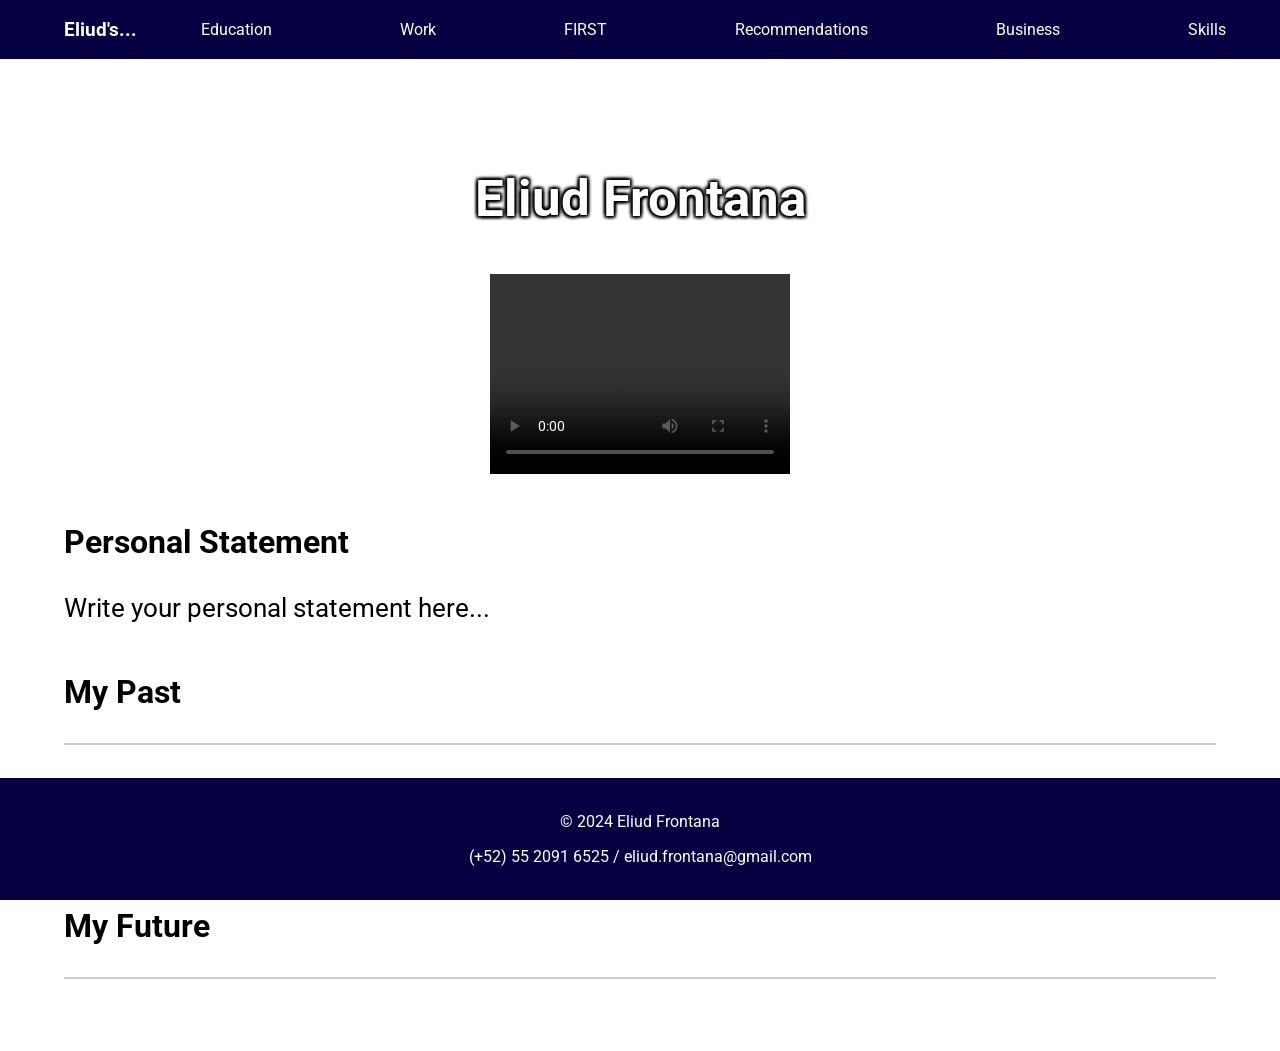
==== index.html @ 5bebddf3 "Created WebStyleCV" ====
<!DOCTYPE html>
<html lang="en">
<head>
    <link href="https://fonts.googleapis.com/css2?family=Roboto:wght@400;700&display=swap" rel="stylesheet">
    <meta charset="UTF-8">
    <meta name="viewport" content="width=device-width, initial-scale=1.0">
    <title>Eliud Frontana's Resume</title>
    <link rel="stylesheet" href="styles.css">
</head>
<body>
    <header>
        <div class="header-left">
            Eliud's...
        </div>
        <nav class="navbar">
            <ul>
                <li><a href="#education">Education</a></li>
                <li><a href="#work">Work</a></li>
                <li><a href="#first">FIRST</a></li>
                <li><a href="#recommendations">Recommendations</a></li>
                <li><a href="#business">Business</a></li>
                <li><a href="#skills">Skills</a></li>
            </ul>
        </nav>
    </header>

    <main>
        <section class="intro">
            <h1>Eliud Frontana</h1>
            <div class="video-container">
                <video width="300" height="200" controls>
                    <source src="your-video.mp4" type="video/mp4">
                    Your browser does not support the video tag.
                </video>
            </div>
            <div class="personal-statement">
                <h2>Personal Statement</h2>
                <p>Write your personal statement here...</p>
            </div>
        </section>

        <section id="past">
            <h3>My Past</h3>
            <hr>
        </section>

        <section id="present">
            <h3>My Present</h3>
            <hr>
        </section>

        <section id="future">
            <h3>My Future</h3>
            <hr>
        </section>
    </main>

    <footer>
        <p>© 2024 Eliud Frontana</p>
        <p>(+52) 55 2091 6525 / eliud.frontana@gmail.com</p>
    </footer>
</body>
</html>
---- styles.css ----
body {
    font-family: 'Roboto', sans-serif; /* Use Roboto font for the whole body */
    margin: 0;
    padding: 0;
    box-sizing: border-box;
}

header {
    display: flex;
    justify-content: space-between;
    align-items: center;
    background-color: #060043;
    padding: 2vh 5vw;
}

.header-left {
    color: white;
    font-size: 1.5vw;
    font-weight: 700; /* Bold weight */
}

.navbar ul {
    list-style-type: none;
    padding: 0;
    margin: 0;
    display: flex;
}

.navbar li {
    margin: 0 5vw;
}

.navbar a {
    color: white;
    text-decoration: none;
    font-weight: 400; /* Regular weight */
}

.navbar a:hover {
    color: #ff6f61;
}


main {
    padding: 5vh 2vw;
    max-width: 90vw;
    margin: 0 auto;
}

.intro h1 {
    text-align: center;
    font-size: 4vw;
}

.video-container {
    text-align: center;
    margin: 5vh 0;
}

.personal-statement h2 {
    font-size: 2.5vw;
}

.personal-statement p {
    font-size: 2vw;
    line-height: 1.6;
    margin-top: 2vh;
}

section h1 {

font-size:3vw;
margin-top: 5vw;
color: white;
text-shadow: 2px 2px 3px black, -2px -2px 3px black, 2px -2px 3px black, -2px 2px 3px black;

}

section h3 {
    font-size: 2.5vw;
    margin-top: 5vh;
}

hr {
    border: none;
    border-top: 0.3vh solid #ccc;
    margin-top: 1vh;
    margin-bottom: 3vh;
}

footer {
    background-color: #060043;
    color: white;
    text-align: center;
    padding: 2vh 0;
    position: fixed;
    width: 100%;
    bottom: 0;
}
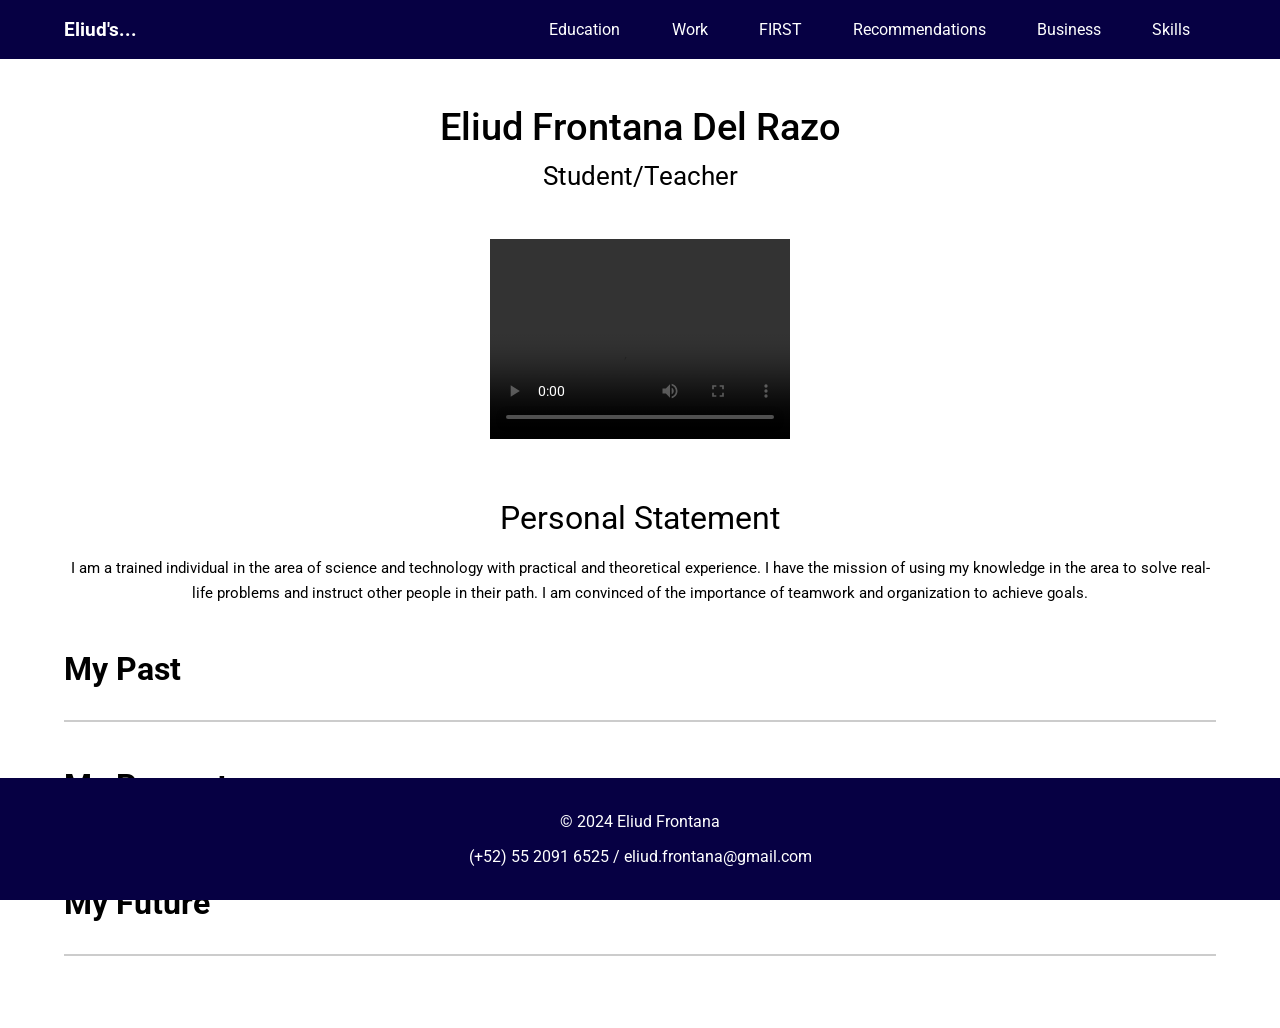
==== commit cb99623a: "13/12/2024" ====
--- a/index.html
+++ b/index.html
@@ -9,7 +9,7 @@
 </head>
 <body>
     <header>
-        <div class="header-left">
+        <div class="navbarTitle">
             Eliud's...
         </div>
         <nav class="navbar">
@@ -26,7 +26,10 @@
 
     <main>
         <section class="intro">
-            <h1>Eliud Frontana</h1>
+            
+            <div><name>Eliud Frontana Del Razo</name></div>
+            <div><job>Student/Teacher</job></div>
+
             <div class="video-container">
                 <video width="300" height="200" controls>
                     <source src="your-video.mp4" type="video/mp4">
@@ -34,8 +37,8 @@
                 </video>
             </div>
             <div class="personal-statement">
-                <h2>Personal Statement</h2>
-                <p>Write your personal statement here...</p>
+                <personalStatementTitle>Personal Statement</personalStatementTitle>
+                <p class="personalStatementText">I am a trained individual in the area of ​​science and technology with practical and theoretical experience. I have the mission of using my knowledge in the area to solve real-life problems and instruct other people in their path. I am convinced of the importance of teamwork and organization to achieve goals.</p>
             </div>
         </section>
 
--- a/styles.css
+++ b/styles.css
@@ -13,7 +13,7 @@
     padding: 2vh 5vw;
 }
 
-.header-left {
+.navbarTitle {
     color: white;
     font-size: 1.5vw;
     font-weight: 700; /* Bold weight */
@@ -27,7 +27,7 @@
 }
 
 .navbar li {
-    margin: 0 5vw;
+    margin: 0 2vw;
 }
 
 .navbar a {
@@ -37,9 +37,8 @@
 }
 
 .navbar a:hover {
-    color: #ff6f61;
+    color: #6bff61;
 }
-
 
 main {
     padding: 5vh 2vw;
@@ -47,9 +46,20 @@
     margin: 0 auto;
 }
 
-.intro h1 {
+.intro {
     text-align: center;
-    font-size: 4vw;
+    font-size: 3vw;
+}
+
+.intro name {
+    text-align: center;
+    font-size: 3vw;
+    font-weight: 500;
+}
+
+.intro job {
+    text-align: center;
+    font-size: 2vw;
 }
 
 .video-container {
@@ -57,23 +67,14 @@
     margin: 5vh 0;
 }
 
-.personal-statement h2 {
+.personal-statement personalStatementTitle {
     font-size: 2.5vw;
 }
 
 .personal-statement p {
-    font-size: 2vw;
+    font-size: 1.2vw;
     line-height: 1.6;
     margin-top: 2vh;
-}
-
-section h1 {
-
-font-size:3vw;
-margin-top: 5vw;
-color: white;
-text-shadow: 2px 2px 3px black, -2px -2px 3px black, 2px -2px 3px black, -2px 2px 3px black;
-
 }
 
 section h3 {
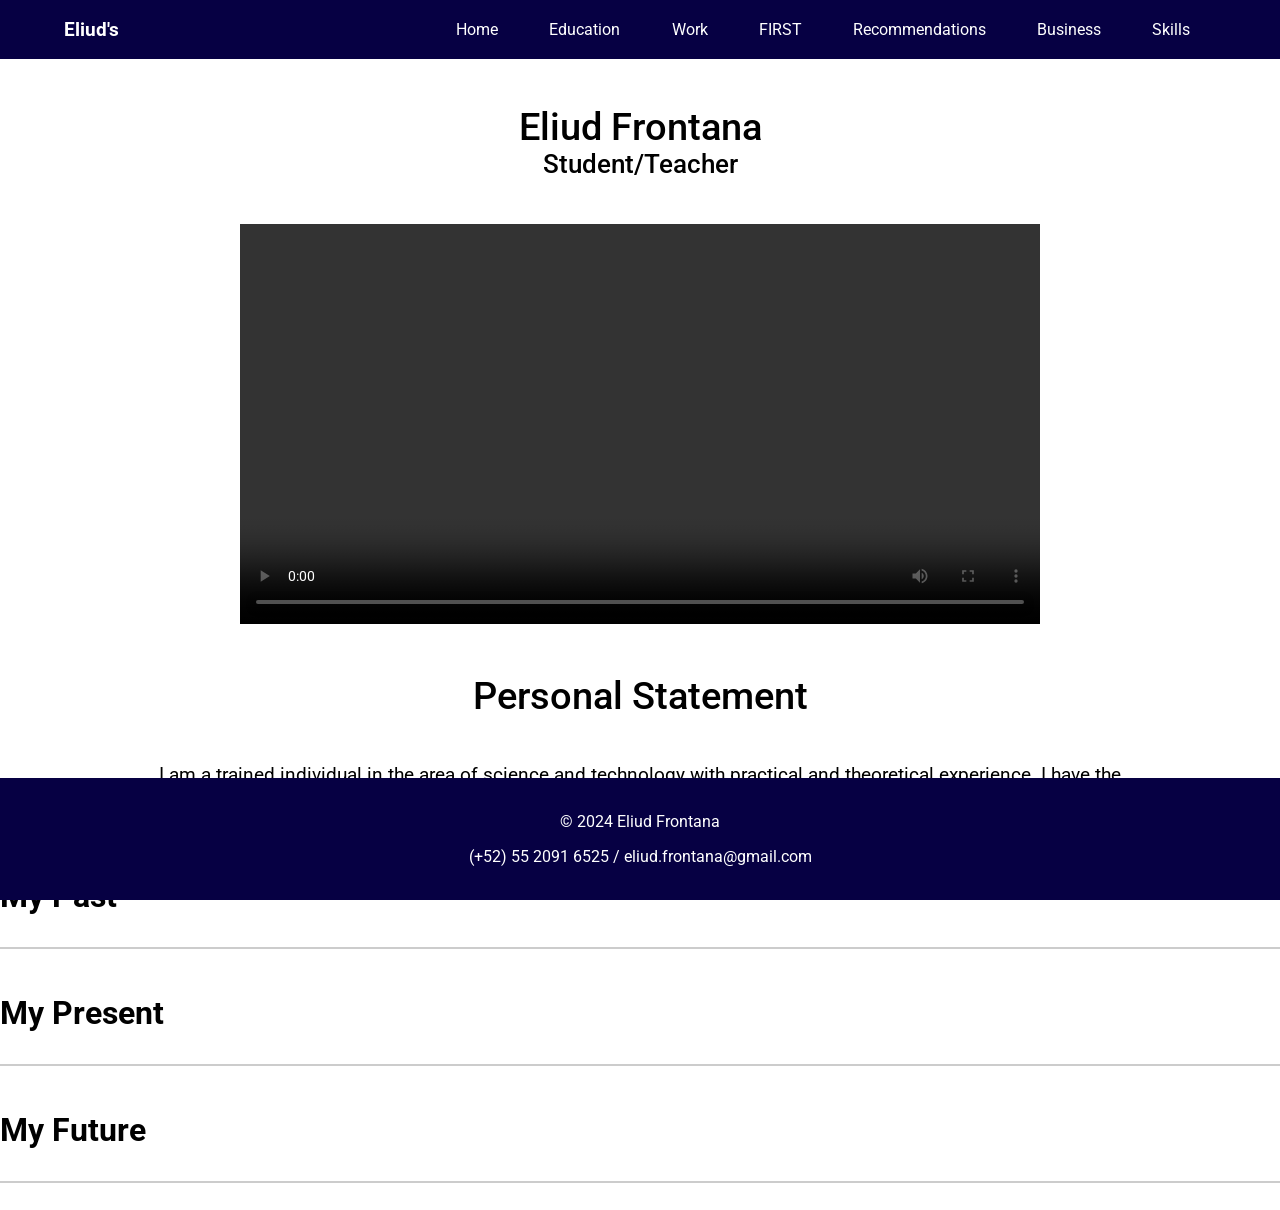
==== commit 3a5ee5f8: "FIRST media upload" ====
--- a/index.html
+++ b/index.html
@@ -1,45 +1,48 @@
 <!DOCTYPE html>
 <html lang="en">
-<head>
-    <link href="https://fonts.googleapis.com/css2?family=Roboto:wght@400;700&display=swap" rel="stylesheet">
-    <meta charset="UTF-8">
-    <meta name="viewport" content="width=device-width, initial-scale=1.0">
-    <title>Eliud Frontana's Resume</title>
-    <link rel="stylesheet" href="styles.css">
-</head>
-<body>
-    <header>
-        <div class="navbarTitle">
-            Eliud's...
-        </div>
-        <nav class="navbar">
-            <ul>
-                <li><a href="#education">Education</a></li>
-                <li><a href="#work">Work</a></li>
-                <li><a href="#first">FIRST</a></li>
-                <li><a href="#recommendations">Recommendations</a></li>
-                <li><a href="#business">Business</a></li>
-                <li><a href="#skills">Skills</a></li>
-            </ul>
-        </nav>
-    </header>
 
-    <main>
+    <head>
+        <link href="https://fonts.googleapis.com/css2?family=Roboto:wght@400;700&display=swap" rel="stylesheet">
+        <meta charset="UTF-8">
+        <meta name="viewport" content="width=device-width, initial-scale=1.0">
+        <title>Education</title>
+        <link rel="stylesheet" href="styles.css">
+    </head>
+
+    <body>
+
+        <header>
+            <div class="navbarTitle">Eliud's</div>
+            <nav class="navbar">
+                <ul>
+                    <li><a href="home.html">Home</a></li>
+                    <li><a href="education.html">Education</a></li>
+                    <li><a href="work.html">Work</a></li>
+                    <li><a href="first.html">FIRST</a></li>
+                    <li><a href="recommendations.html">Recommendations</a></li>
+                    <li><a href="https://e-school.alwaysdata.net/" target="_blank">Business</a></li>
+                    <li><a href="skills.html">Skills</a></li>
+                </ul>
+            </nav>
+        </header> 
+
+        
         <section class="intro">
             
-            <div><name>Eliud Frontana Del Razo</name></div>
-            <div><job>Student/Teacher</job></div>
+            <div class="title">Eliud Frontana</div>
+            <div class="subtitle">Student/Teacher</div>
 
-            <div class="video-container">
-                <video width="300" height="200" controls>
+            <div class="videoContainer">
+                <video width="800" height="400" controls>
                     <source src="your-video.mp4" type="video/mp4">
                     Your browser does not support the video tag.
                 </video>
             </div>
-            <div class="personal-statement">
-                <personalStatementTitle>Personal Statement</personalStatementTitle>
-                <p class="personalStatementText">I am a trained individual in the area of ​​science and technology with practical and theoretical experience. I have the mission of using my knowledge in the area to solve real-life problems and instruct other people in their path. I am convinced of the importance of teamwork and organization to achieve goals.</p>
-            </div>
+
+            
+            <div class="title">Personal Statement</div>
+            <div class="description">I am a trained individual in the area of ​​science and technology with practical and theoretical experience. I have the mission of using my knowledge in the area to solve real-life problems and instruct other people in their path. I am convinced of the importance of teamwork and organization to achieve goals.</div>
+            
         </section>
 
         <section id="past">
@@ -56,11 +59,11 @@
             <h3>My Future</h3>
             <hr>
         </section>
-    </main>
+        
+        <footer>
+            <p>© 2024 Eliud Frontana</p>
+            <p>(+52) 55 2091 6525 / eliud.frontana@gmail.com</p>
+        </footer>
 
-    <footer>
-        <p>© 2024 Eliud Frontana</p>
-        <p>(+52) 55 2091 6525 / eliud.frontana@gmail.com</p>
-    </footer>
-</body>
+    </body>
 </html>
--- a/styles.css
+++ b/styles.css
@@ -4,6 +4,10 @@
     padding: 0;
     box-sizing: border-box;
 }
+
+
+/*Navbar*/
+
 
 header {
     display: flex;
@@ -40,42 +44,131 @@
     color: #6bff61;
 }
 
-main {
-    padding: 5vh 2vw;
-    max-width: 90vw;
-    margin: 0 auto;
+
+/*Background*/
+
+
+.background {
+    height: 100vh; /* Adjust the height of the background */
+    background-size: cover; /* Make the image cover the entire area */
+    background-position: center; /* Center the background image */
+    display: flex;
+    justify-content: center; /* Center the title horizontally */
+    align-items: center; /* Center the title vertically */
+    color: white; /* Title text color */
+    font-size: 8vh;
+    text-shadow: 2px 2px 5px rgba(0, 0, 0, 0.5); /* Add a shadow for better readability */
+    margin-bottom: 10vh;
 }
 
-.intro {
+
+/*Intro*/
+
+
+.intro{
     text-align: center;
-    font-size: 3vw;
+    margin: 5vh 0;
+    margin-left: 10vw;
+    margin-right: 10vw;
 }
 
-.intro name {
-    text-align: center;
+.intro .title {
     font-size: 3vw;
     font-weight: 500;
 }
 
-.intro job {
-    text-align: center;
+.intro .subtitle {
     font-size: 2vw;
+    font-weight: 500;
+    margin-bottom: 5vh;
 }
 
-.video-container {
-    text-align: center;
+.intro .videoContainer {
     margin: 5vh 0;
 }
 
-.personal-statement personalStatementTitle {
-    font-size: 2.5vw;
+.intro .description {
+    font-size: 1.5vw;
+    line-height: 1.2;
+    margin-top: 5vh;
 }
 
-.personal-statement p {
-    font-size: 1.2vw;
-    line-height: 1.6;
-    margin-top: 2vh;
+
+/*Gallery*/
+
+.gallery{
+    text-align: center;
+    margin: 5vh 0;
+    margin-left: 10vw;
+    margin-right: 10vw;
+    margin-bottom: 50vh;
 }
+
+.gallery .title{
+    font-size: 3vw;
+    margin-bottom: 10vh;
+}
+
+.mediaContainer {
+    font-size: 5vh;
+    display: flex;
+    gap: 1vw;
+    flex-wrap: wrap;
+    justify-content: center;
+}
+
+.gallery-item {
+    width: 300px; /* Set a fixed width */
+    height: 200px; /* Set a fixed height */
+    object-fit: cover; /* Crop to fit while maintaining aspect ratio */
+    border: 2px solid #ddd;
+    cursor: pointer;
+    transition: transform 0.3s ease;
+    border-radius: 8px; /* Optional: rounded corners */
+}
+
+.gallery-item:hover {
+    transform: scale(1.05);
+}
+
+/*Fullscreen*/
+
+
+.lightbox {
+    display: none;
+    position: fixed;
+    top: 0;
+    left: 0;
+    width: 100%;
+    height: 100%;
+    background: rgba(0, 0, 0, 0.8);
+    justify-content: center;
+    align-items: center;
+    z-index: 1000;
+}
+
+.lightbox-content {
+    max-width: 80%;
+    max-height: 80%;
+}
+
+.lightbox img, .lightbox video {
+    width: 100%;
+    height: auto;
+}
+
+.close {
+    position: absolute;
+    top: 2vh;
+    right: 3vw;
+    font-size: 3vh;
+    color: #fff;
+    cursor: pointer;
+}
+
+
+/*unordered*/
+
 
 section h3 {
     font-size: 2.5vw;
@@ -89,6 +182,9 @@
     margin-bottom: 3vh;
 }
 
+/*Footer*/
+
+
 footer {
     background-color: #060043;
     color: white;
@@ -97,4 +193,4 @@
     position: fixed;
     width: 100%;
     bottom: 0;
-}
+}
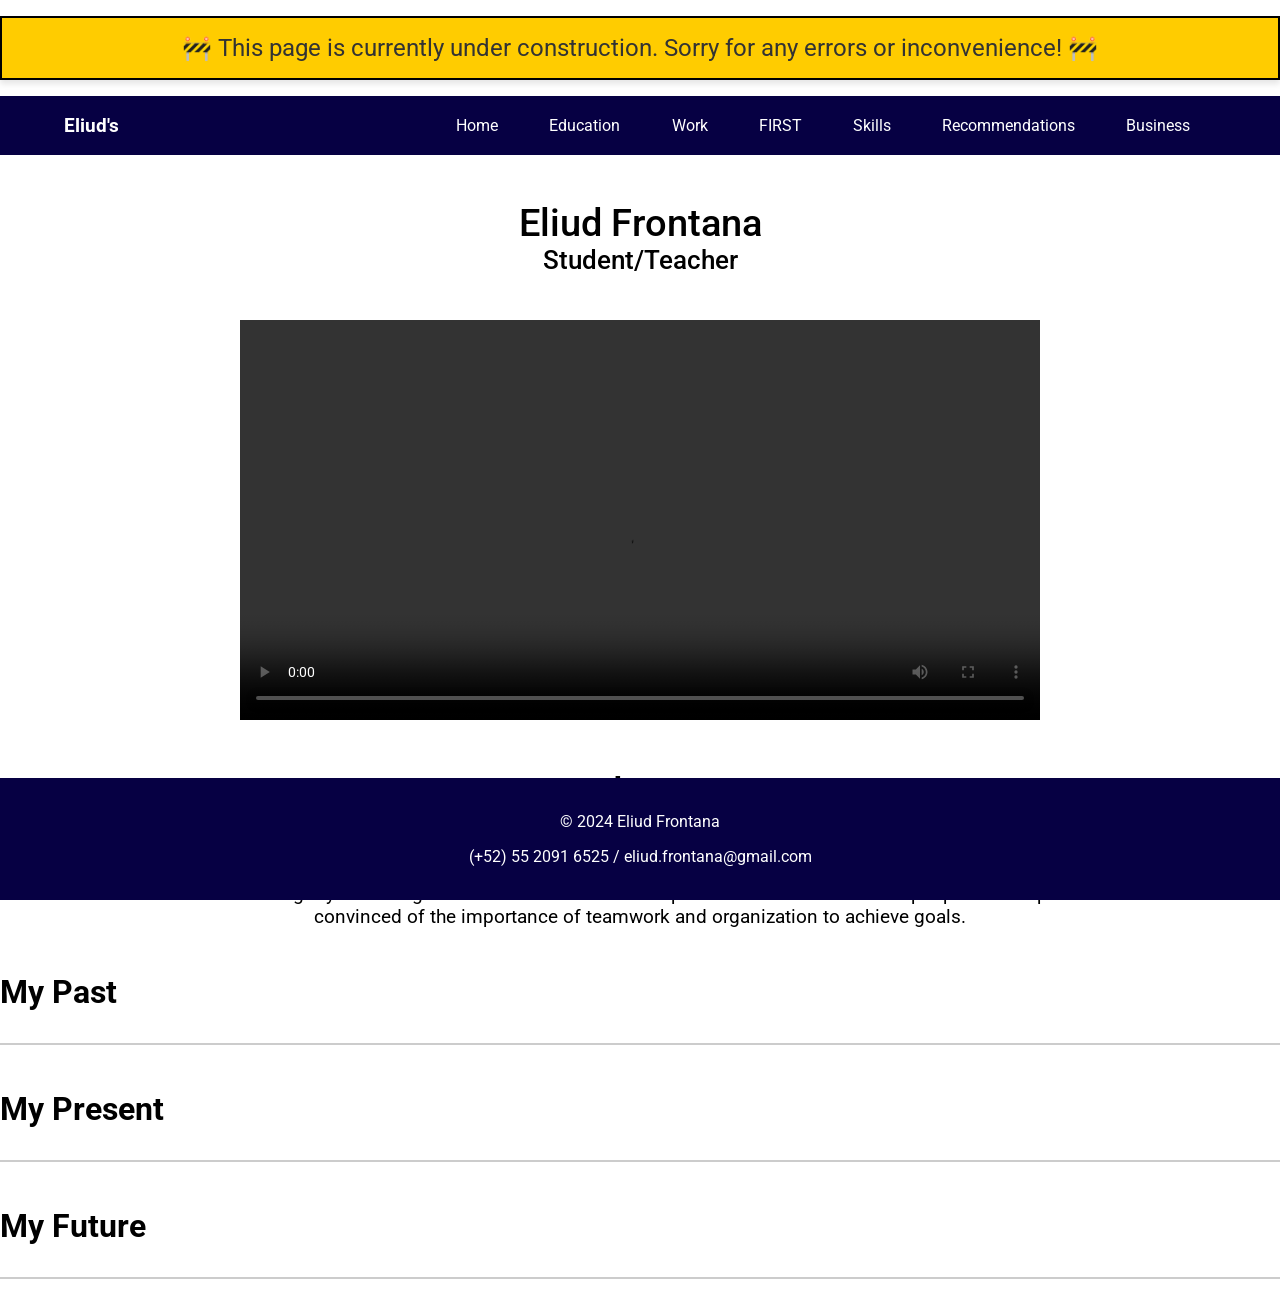
==== commit f0211124: "added Announcement" ====
--- a/index.html
+++ b/index.html
@@ -11,21 +11,24 @@
 
     <body>
 
+        <div class="announcement">
+            🚧 This page is currently under construction. Sorry for any errors or inconvenience! 🚧
+        </div>
+
         <header>
             <div class="navbarTitle">Eliud's</div>
             <nav class="navbar">
                 <ul>
-                    <li><a href="home.html">Home</a></li>
+                    <li><a href="index.html">Home</a></li>
                     <li><a href="education.html">Education</a></li>
                     <li><a href="work.html">Work</a></li>
                     <li><a href="first.html">FIRST</a></li>
+                    <li><a href="skills.html">Skills</a></li>
                     <li><a href="recommendations.html">Recommendations</a></li>
                     <li><a href="https://e-school.alwaysdata.net/" target="_blank">Business</a></li>
-                    <li><a href="skills.html">Skills</a></li>
                 </ul>
             </nav>
         </header> 
-
         
         <section class="intro">
             
--- a/styles.css
+++ b/styles.css
@@ -193,4 +193,20 @@
     position: fixed;
     width: 100%;
     bottom: 0;
+}
+
+/*Announcement*/
+
+.announcement {
+    background-color: #ffcc00; /* Yellow background to grab attention */
+    color: #333; /* Dark text for readability */
+    font-size: 1.5rem; /* Slightly larger font size */
+    text-align: center;
+    padding: 1rem;
+    border: 2px solid #000; /* Black border for emphasis */
+    margin: 1rem 0;
+    position: sticky;
+    top: 0;
+    z-index: 1000; /* Ensures it stays on top of other content */
+    box-shadow: 0 4px 6px rgba(0, 0, 0, 0.1); /* Optional shadow for a polished look */
 }
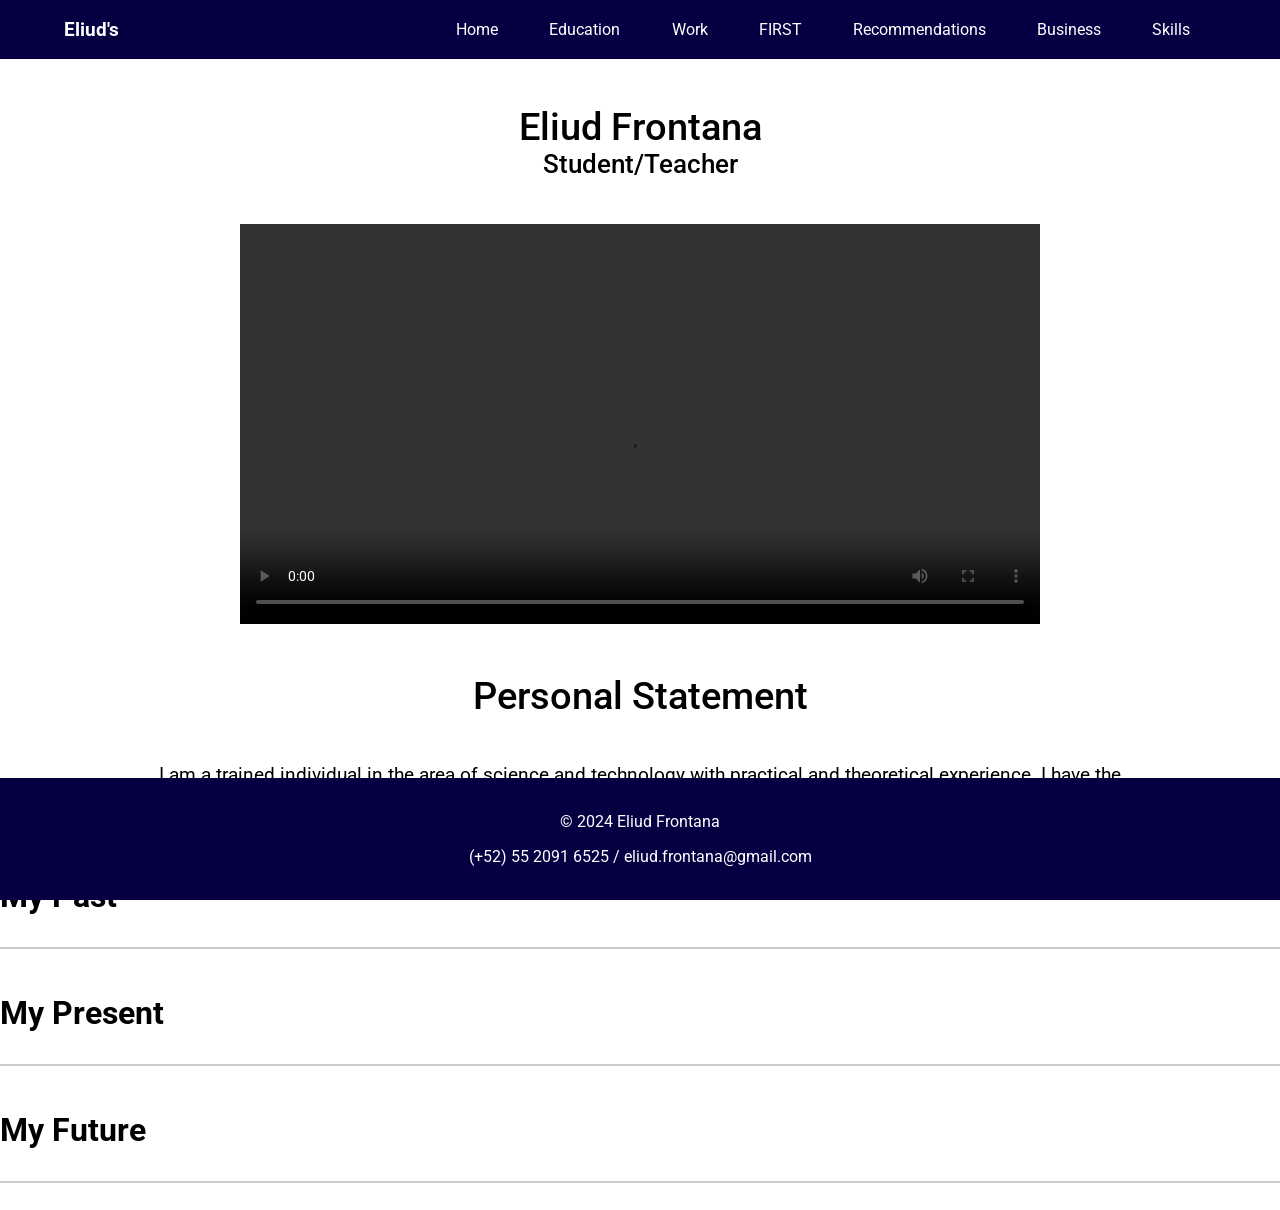
==== commit e4692690: "Update and rename home.html to index.html" ====
--- a/index.html
+++ b/index.html
@@ -11,10 +11,6 @@
 
     <body>
 
-        <div class="announcement">
-            🚧 This page is currently under construction. Sorry for any errors or inconvenience! 🚧
-        </div>
-
         <header>
             <div class="navbarTitle">Eliud's</div>
             <nav class="navbar">
@@ -23,12 +19,13 @@
                     <li><a href="education.html">Education</a></li>
                     <li><a href="work.html">Work</a></li>
                     <li><a href="first.html">FIRST</a></li>
-                    <li><a href="skills.html">Skills</a></li>
                     <li><a href="recommendations.html">Recommendations</a></li>
                     <li><a href="https://e-school.alwaysdata.net/" target="_blank">Business</a></li>
+                    <li><a href="skills.html">Skills</a></li>
                 </ul>
             </nav>
         </header> 
+
         
         <section class="intro">
             
--- a/styles.css
+++ b/styles.css
@@ -107,6 +107,7 @@
 .gallery .title{
     font-size: 3vw;
     margin-bottom: 10vh;
+    margin-top: 10vh;
 }
 
 .mediaContainer {
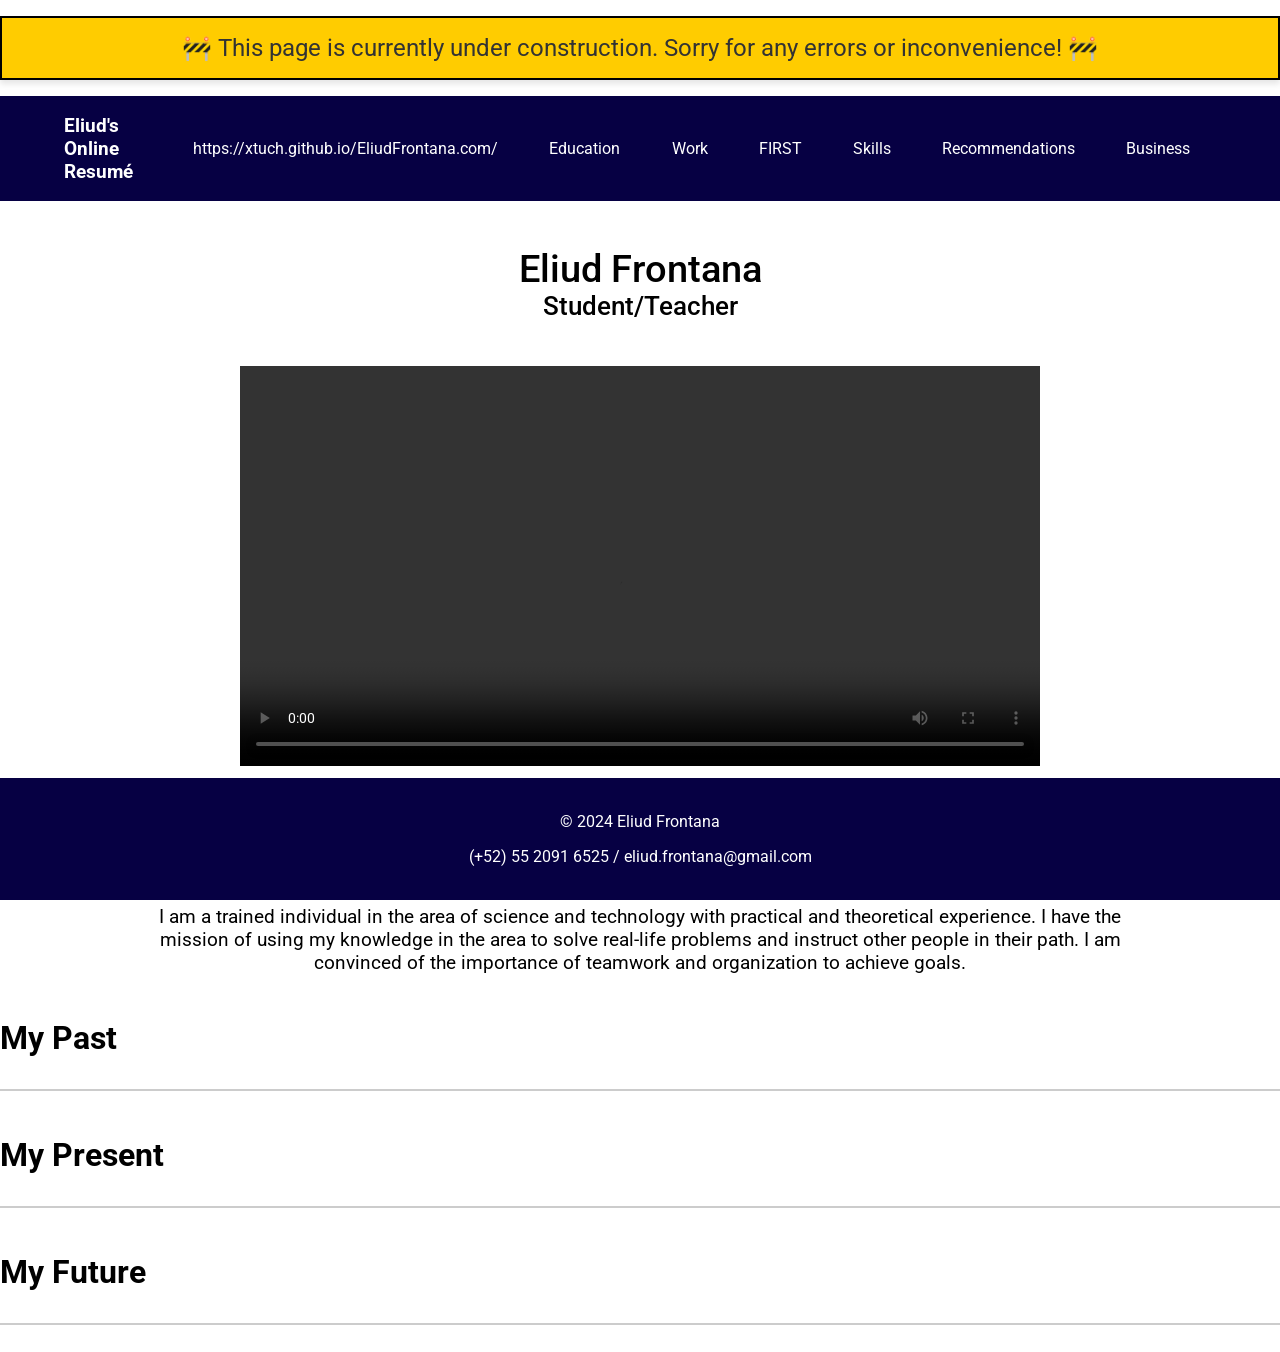
==== commit 3dfc60c7: "Updated References" ====
--- a/index.html
+++ b/index.html
@@ -5,27 +5,30 @@
         <link href="https://fonts.googleapis.com/css2?family=Roboto:wght@400;700&display=swap" rel="stylesheet">
         <meta charset="UTF-8">
         <meta name="viewport" content="width=device-width, initial-scale=1.0">
-        <title>Education</title>
+        <title>Home</title>
         <link rel="stylesheet" href="styles.css">
     </head>
 
     <body>
 
+        <div class="announcement">
+            🚧 This page is currently under construction. Sorry for any errors or inconvenience! 🚧
+        </div>
+
         <header>
-            <div class="navbarTitle">Eliud's</div>
+            <div class="navbarTitle">Eliud's Online Resumé</div>
             <nav class="navbar">
                 <ul>
-                    <li><a href="index.html">Home</a></li>
-                    <li><a href="education.html">Education</a></li>
+                    <li><a href="">https://xtuch.github.io/EliudFrontana.com/</a></li>
+                    <li><a href="https://xtuch.github.io/EliudFrontana.com.education/">Education</a></li>
                     <li><a href="work.html">Work</a></li>
-                    <li><a href="first.html">FIRST</a></li>
-                    <li><a href="recommendations.html">Recommendations</a></li>
+                    <li><a href="https://xtuch.github.io/EliudFrontana.com.first/">FIRST</a></li>
+                    <li><a href="https://xtuch.github.io/EliudFrontana.com.skills/">Skills</a></li>
+                    <li><a href="https://xtuch.github.io/EliudFrontana.com.recommendations/">Recommendations</a></li>
                     <li><a href="https://e-school.alwaysdata.net/" target="_blank">Business</a></li>
-                    <li><a href="skills.html">Skills</a></li>
                 </ul>
             </nav>
         </header> 
-
         
         <section class="intro">
             
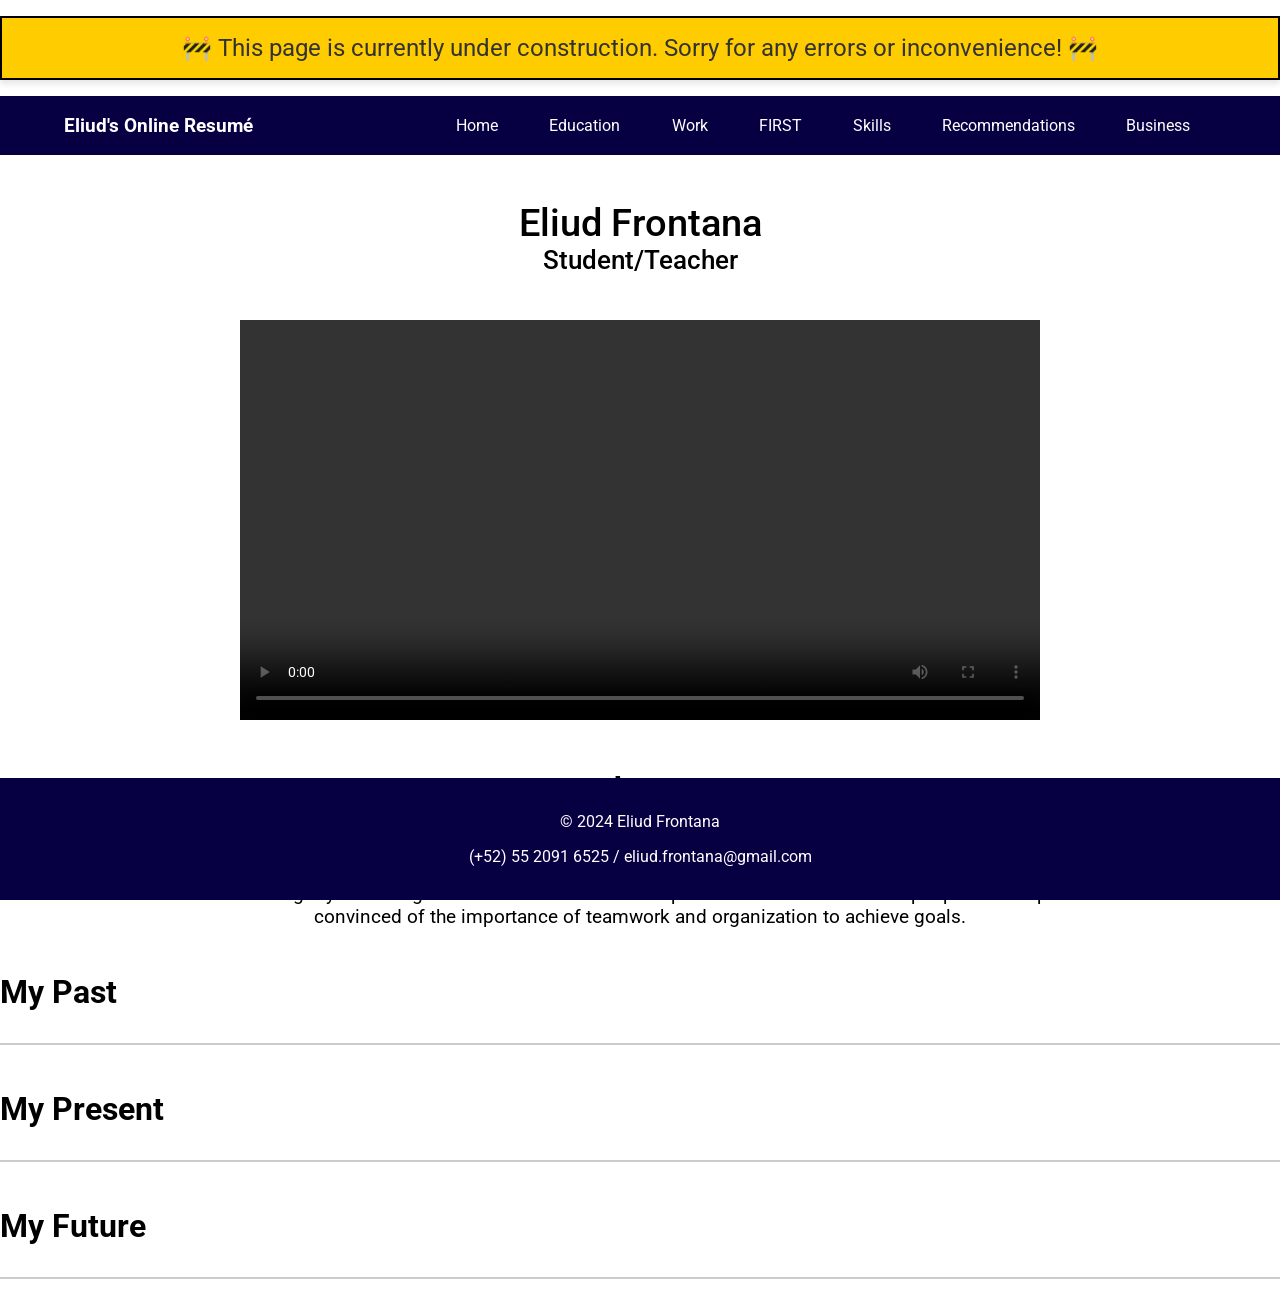
==== commit 561b50cb: "fixed navbar issue" ====
--- a/index.html
+++ b/index.html
@@ -19,7 +19,7 @@
             <div class="navbarTitle">Eliud's Online Resumé</div>
             <nav class="navbar">
                 <ul>
-                    <li><a href="">https://xtuch.github.io/EliudFrontana.com/</a></li>
+                    <li><a href="https://xtuch.github.io/EliudFrontana.com/">Home</a></li>
                     <li><a href="https://xtuch.github.io/EliudFrontana.com.education/">Education</a></li>
                     <li><a href="work.html">Work</a></li>
                     <li><a href="https://xtuch.github.io/EliudFrontana.com.first/">FIRST</a></li>
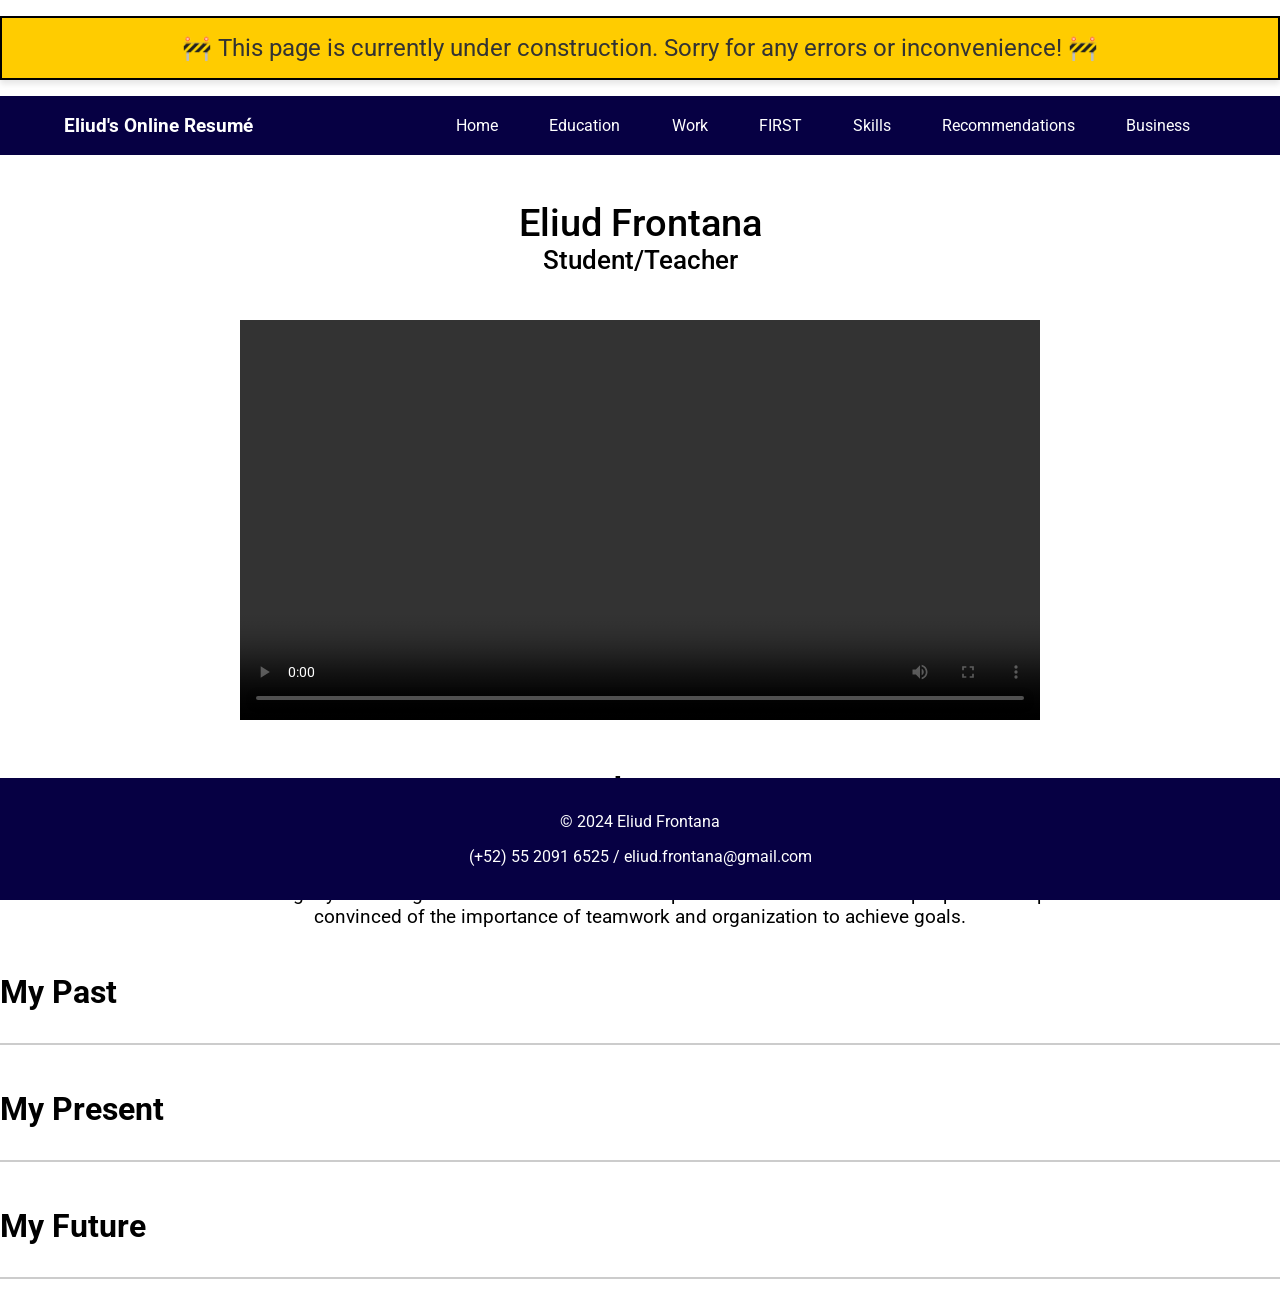
==== commit 0b3d969c: "Independence ready" ====
--- a/index.html
+++ b/index.html
@@ -5,7 +5,7 @@
         <link href="https://fonts.googleapis.com/css2?family=Roboto:wght@400;700&display=swap" rel="stylesheet">
         <meta charset="UTF-8">
         <meta name="viewport" content="width=device-width, initial-scale=1.0">
-        <title>Home</title>
+        <title>Eliud's CV</title>
         <link rel="stylesheet" href="styles.css">
     </head>
 
@@ -21,7 +21,7 @@
                 <ul>
                     <li><a href="https://xtuch.github.io/EliudFrontana.com/">Home</a></li>
                     <li><a href="https://xtuch.github.io/EliudFrontana.com.education/">Education</a></li>
-                    <li><a href="work.html">Work</a></li>
+                    <li><a href="https://xtuch.github.io/EliudFrontana.com.work/">Work</a></li>
                     <li><a href="https://xtuch.github.io/EliudFrontana.com.first/">FIRST</a></li>
                     <li><a href="https://xtuch.github.io/EliudFrontana.com.skills/">Skills</a></li>
                     <li><a href="https://xtuch.github.io/EliudFrontana.com.recommendations/">Recommendations</a></li>
